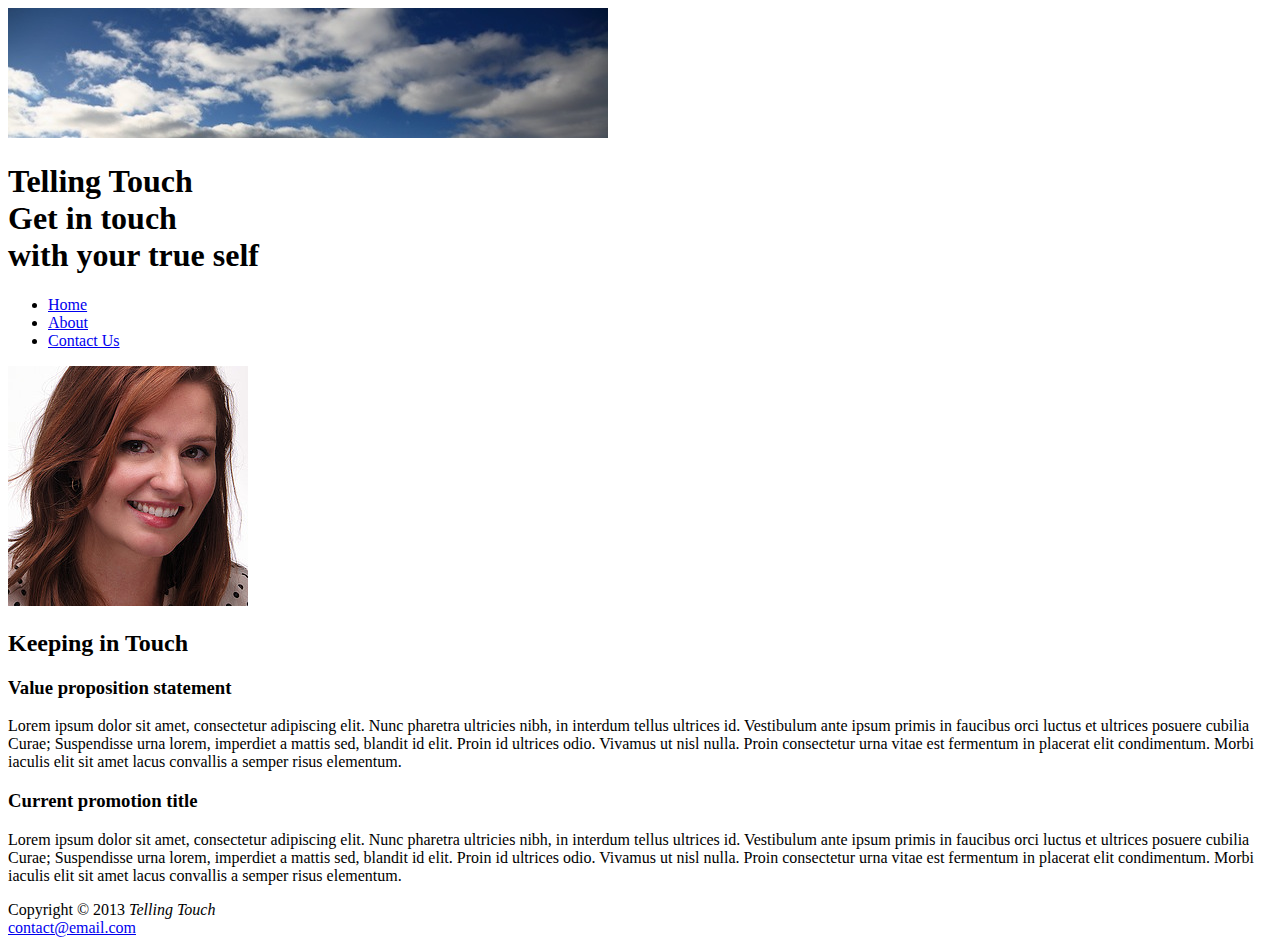
==== index.html @ 51511bd8 "Initial commit" ====
<!DOCTYPE html>

<!-- The doctype declares the type of coding the HTML page uses so that the browser knows how to render it. -->

<!-- The  html tag contains everything on the page: head and body-->
<html lang="en">

  <!-- The "head" container includes all the information the browser needs to display the page -->
  <head>
    <link href='http://fonts.googleapis.com/css?family=Open+Sans:400,700,600' rel='stylesheet' type='text/css'>

    <meta http-equiv="Content-Type" content="text/html; charset=UTF-8" />

    <!-- edit the title to include your name and make it in possesive case (http://englishplus.com/grammar/00000364.htm) -->
    <title>Telling Touch</title>
    
    <!-- The "link" tag identifies your external CSS style sheet. Edit this link to use your particular file  -->
    <link rel="stylesheet" href="styles.css" />
  </head>

  <!-- The "body" tag container includes the structure and content of the page -->
  <body>

    <div class="container"> <!-- contains everything on the page; used for centering and margins-->

      <header>
        <div class="page_heading">
          <img class="skypic" src="images/logo.jpg" alt="Skylogo">
          <h1>Telling Touch <br> <span class="subtitle">Get in touch <br> <span class="right_subtitle"> with your true self</span></span></h1>
        </div>
      </header><!-- header -->

      <div class="main">
        <nav>
          <ul>
            <li><a href="index.html" target="_blank">Home</a></li>
            <li><a href="about.html" target="_blank">About</a></li>
            <li><a href="contact.html" target="_blank">Contact Us</a></li>
          </ul>
          <img class="woman" src="images/headshot.jpg" alt="massagelady">
        </nav>

        <section class="articles">
          <h2>Keeping in Touch</h2>

          <article>
            <div class="article_heading">
             <h3>Value proposition statement</h3> 
            </div>

            <div class="article_content">
              <p>Lorem ipsum dolor sit amet, consectetur adipiscing elit. Nunc pharetra ultricies nibh, in interdum tellus ultrices id. Vestibulum ante ipsum primis in faucibus orci luctus et ultrices posuere cubilia Curae; Suspendisse urna lorem, imperdiet a mattis sed, blandit id elit. Proin id ultrices odio. Vivamus ut nisl nulla. Proin consectetur urna vitae est fermentum in placerat elit condimentum. Morbi iaculis elit sit amet lacus convallis a semper risus elementum.</p>
            </div>    
          </article><!-- article -->

          <article>
            <div class="article_heading">
             <h3>Current promotion title</h3> 
            </div>
            <div class="article_content">
              <p>Lorem ipsum dolor sit amet, consectetur adipiscing elit. Nunc pharetra ultricies nibh, in interdum tellus ultrices id. Vestibulum ante ipsum primis in faucibus orci luctus et ultrices posuere cubilia Curae; Suspendisse urna lorem, imperdiet a mattis sed, blandit id elit. Proin id ultrices odio. Vivamus ut nisl nulla. Proin consectetur urna vitae est fermentum in placerat elit condimentum. Morbi iaculis elit sit amet lacus convallis a semper risus elementum.</p>
            </div>    
          </article><!-- article -->
        </section>
      </div><!-- .main-->

      <footer>
        <!-- edit the footer to include your name  -->
       Copyright &copy; 2013 <i>Telling Touch</i>
       <div class="contact_information">
          <a href="mailto:contact@email.com">contact@email.com</a>
        </div>
      </footer>
    </div>  <!-- .container -->


  </body>
</html>
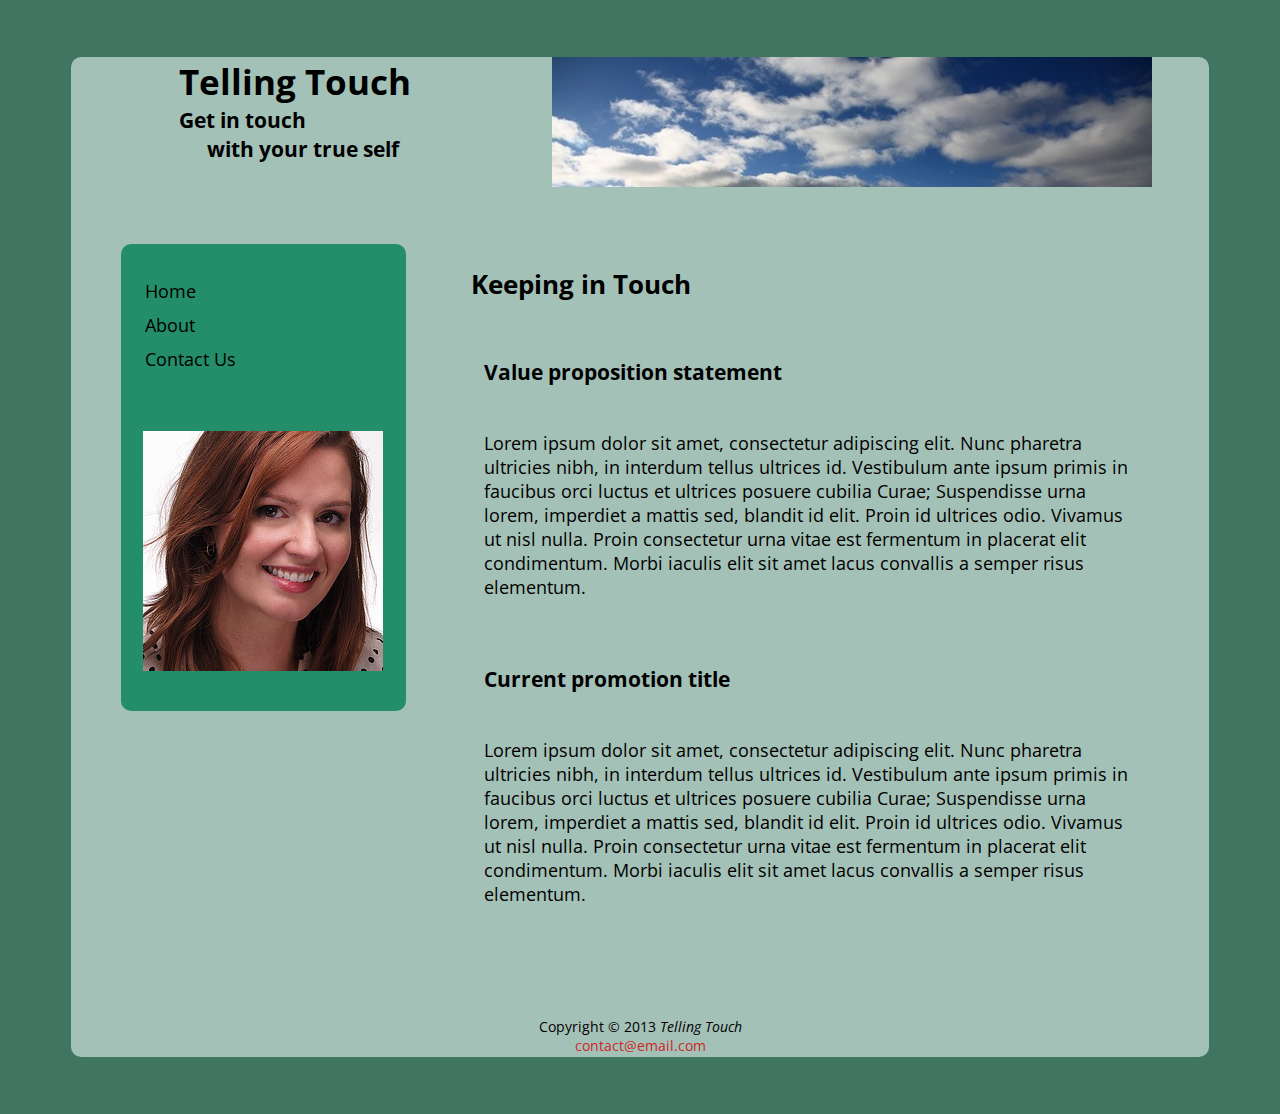
==== commit ebcf5ac4: "Revisions to stylesheet" ====
--- a/index.html
+++ b/index.html
@@ -15,7 +15,7 @@
     <title>Telling Touch</title>
     
     <!-- The "link" tag identifies your external CSS style sheet. Edit this link to use your particular file  -->
-    <link rel="stylesheet" href="styles.css" />
+    <link rel="stylesheet" href="stylesheets/styles.css" />
   </head>
 
   <!-- The "body" tag container includes the structure and content of the page -->
--- a/stylesheets/styles.css
+++ b/stylesheets/styles.css
@@ -0,0 +1,176 @@
+* {
+  -webkit-box-sizing: border-box;
+  -moz-box-sizing: border-box;
+  -ms-box-sizing: border-box;
+  -o-box-sizing: border-box;
+  box-sizing: border-box;
+}
+
+ul,
+li {
+  margin: 0;
+  padding: 0;
+}
+
+html h1 {
+  margin: 0;
+}
+
+/* next we set up those properties that we want to apply everywhere that is visible on the page using the body selector. Notice the "font-family" */
+
+body {
+  font-size: 1.1em;
+  font-family: 'Open Sans', sans-serif, Helvetica, Verdana, sans-serif;
+  background-color: #407562;
+}
+
+/* The container sits in the middle of the page and is a fixed width Reference: http://www.w3schools.com/css/css_boxmodel.asp
+*/
+
+.container {
+  width: 90%;
+  margin-left: auto;
+  margin-right: auto;
+  background-color: #A4C1B7;
+   -webkit-border-radius: 10px;
+  -moz-border-radius: 10px;
+  border-radius: 10px;
+}
+
+/* The next set of styles pretty much just "open up" the page and create white space */
+
+header {
+  margin: 5%;
+  clear: both;
+
+}
+  
+.page_heading {
+    margin-left: 5%;
+} 
+
+.author_information {
+    margin-left: 5%;
+}
+
+/* Navigation and Link styles. Sizing based on responsive template. */
+
+a, li {
+  color: #000;
+  text-decoration: none;
+}
+
+a:hover {
+  color: #A4C1B7;
+}
+
+a[href^="mailto:"]:hover {
+  text-decoration: underline;
+}
+
+a[href^="mailto:"] {
+  color: #CD2626;
+}
+
+ul {
+  margin-top: 35px;
+  margin-left: 24px;
+}
+
+li {
+  list-style-type: none;
+}
+
+li:nth-child(2), li:nth-child(3) {
+  margin-top: 10px;
+}
+
+nav {
+  width: 25%;
+  margin-left: 50px;
+  float: left;
+  background-color: #238E69;
+  -webkit-border-radius: 10px;
+  -moz-border-radius: 10px;
+  border-radius: 10px;
+}
+
+.woman {
+  display: block;
+  margin-top: 60px;
+  margin-left: auto;
+  margin-right: auto;
+  margin-bottom: 40px;
+}
+
+/* Header area */
+
+header {
+  overflow: auto;
+}
+
+.skypic{
+  float: right;
+}
+
+.subtitle {
+  font-size: .6em;
+  display: block;
+}
+
+.right_subtitle {
+  margin-left: 28px;
+}
+
+/* the next three rules set the appearance of each weekly article, adding more whitespace, etc. */
+
+.articles {
+  width: 60%;
+  float: left;
+  margin-left: 65px;
+  margin-bottom: 80px;
+}
+
+.article_heading {
+  width: 80%;
+  padding: 2%;
+}
+
+.article_content {
+  margin-top: -20px;
+  margin-bottom: 0;
+  padding: 2%;
+}
+
+form {
+  background-color: #238E69;
+  -webkit-border-radius: 10px;
+  -moz-border-radius: 10px;
+  border-radius: 10px;
+}
+
+/* finally, the footer stretches across the whole page width in an open, centered sort of way. */
+footer {
+  font-size: .80em;
+  min-height: 40px;
+  text-align: center;
+  margin: 5%;
+  clear: both;
+
+}
+
+@media (max-width: 600px) {
+  .validation_badge {
+    display: none;
+  }
+  .article_heading {
+    border: none;
+    background-color: white;
+  }
+  .container {
+    width: 100%;
+    margin:0;
+    background-color: white;
+  }
+
+}
